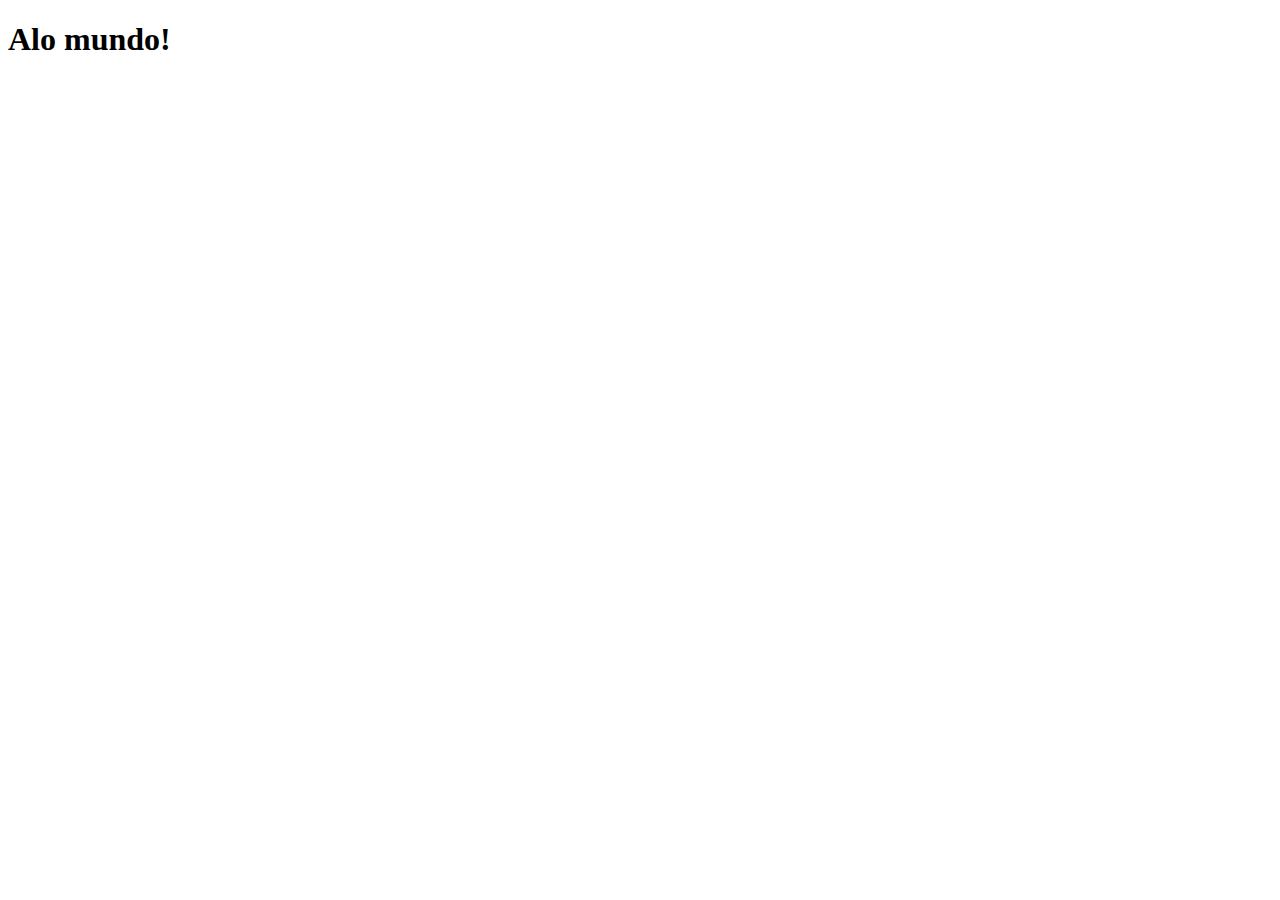
==== index.html @ db4710ee "Começando o bootstrap" ====
<!doctype html>
<html lang="pt-br">

<head>
    <meta charset="utf-8">
    <meta name="viewport" content="width=device-width, initial-scale=1">
    <title>Vida fullstack</title>
    <link href="https://cdn.jsdelivr.net/npm/bootstrap@5.3.0-alpha2/dist/css/bootstrap.min.css" rel="stylesheet"
        integrity="sha384-aFq/bzH65dt+w6FI2ooMVUpc+21e0SRygnTpmBvdBgSdnuTN7QbdgL+OapgHtvPp" crossorigin="anonymous">
</head>

<body>
    <div class="container">
        <h1>Alo mundo!</h1>
    </div>


    <script src="https://cdn.jsdelivr.net/npm/@popperjs/core@2.11.6/dist/umd/popper.min.js"
        integrity="sha384-oBqDVmMz9ATKxIep9tiCxS/Z9fNfEXiDAYTujMAeBAsjFuCZSmKbSSUnQlmh/jp3"
        crossorigin="anonymous"></script>
    <script src="https://cdn.jsdelivr.net/npm/bootstrap@5.3.0-alpha2/dist/js/bootstrap.min.js"
        integrity="sha384-heAjqF+bCxXpCWLa6Zhcp4fu20XoNIA98ecBC1YkdXhszjoejr5y9Q77hIrv8R9i"
        crossorigin="anonymous"></script>
    <script src="https://cdn.jsdelivr.net/npm/bootstrap@5.3.0-alpha2/dist/js/bootstrap.bundle.min.js"
        integrity="sha384-qKXV1j0HvMUeCBQ+QVp7JcfGl760yU08IQ+GpUo5hlbpg51QRiuqHAJz8+BrxE/N"
        crossorigin="anonymous"></script>
</body>

</html>
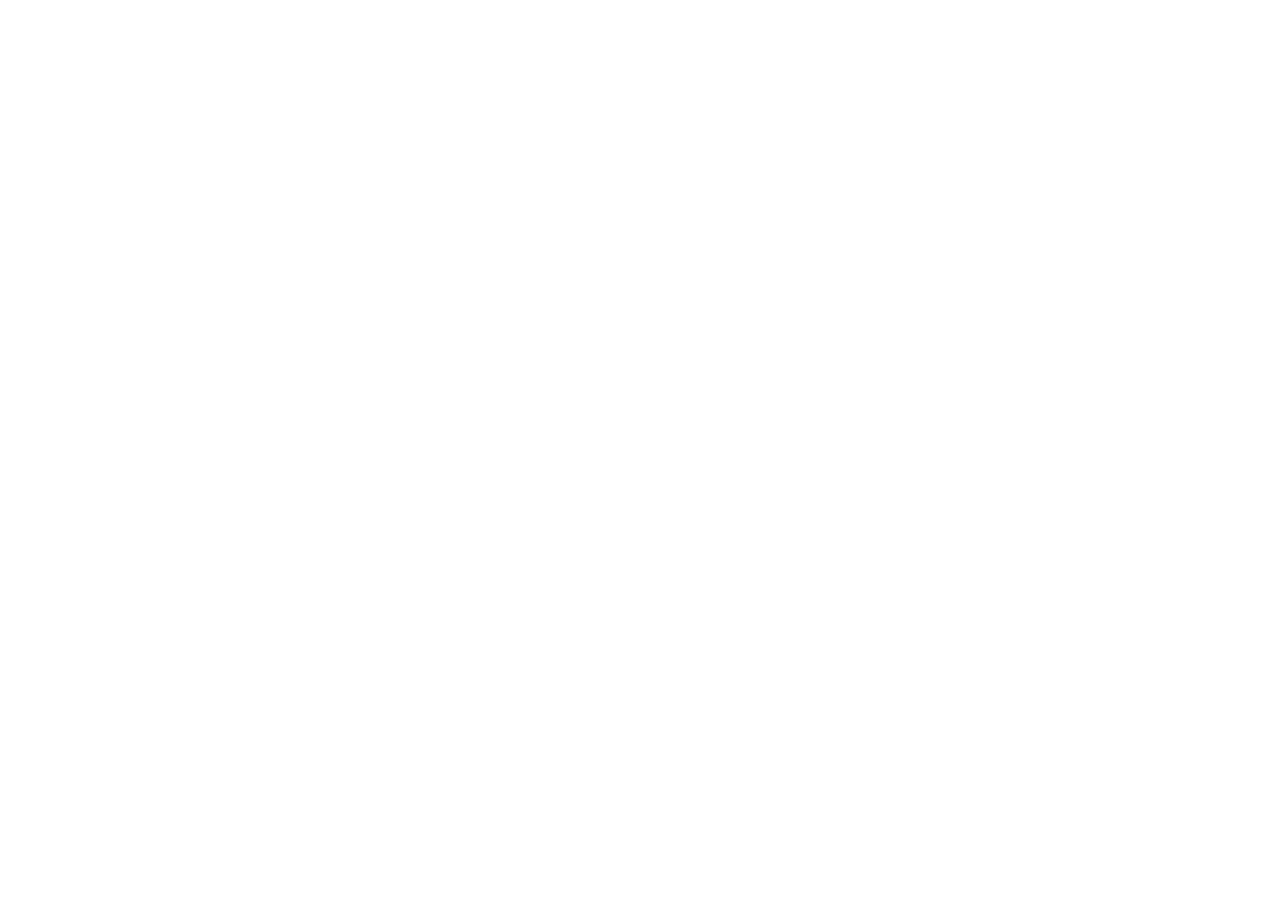
==== commit 5130837e: "experimentando grid" ====
--- a/index.html
+++ b/index.html
@@ -5,25 +5,49 @@
     <meta charset="utf-8">
     <meta name="viewport" content="width=device-width, initial-scale=1">
     <title>Vida fullstack</title>
-    <link href="https://cdn.jsdelivr.net/npm/bootstrap@5.3.0-alpha2/dist/css/bootstrap.min.css" rel="stylesheet"
-        integrity="sha384-aFq/bzH65dt+w6FI2ooMVUpc+21e0SRygnTpmBvdBgSdnuTN7QbdgL+OapgHtvPp" crossorigin="anonymous">
+   <link rel="stylesheet" href="css/estilo.css">
 </head>
 
 <body>
     <div class="container">
-        <h1>Alo mundo!</h1>
+        <div class="row">
+            <div class="col grid"></div>
+            <div class="col grid"></div>
+            <div class="col grid"></div>
+            <div class="col grid"></div>
+            <div class="col grid"></div>
+            <div class="col grid"></div>
+            <div class="col grid"></div>
+            <div class="col grid"></div>
+        </div>
+    </div>
+    <div class="container-fluid">
+        <div class="row">
+            <div class="col grid"></div>
+            <div class="col grid"></div>
+            <div class="col grid"></div>
+            <div class="col grid"></div>
+            <div class="col grid"></div>
+            <div class="col grid"></div>
+            <div class="col grid"></div>
+            <div class="col grid"></div>
+        </div>
     </div>
 
+    <div class="container">
+        <div class="row">
+            <div class="col grid"></div>
+            <div class="col grid"></div>
+            <div class="col grid"></div>
+            <div class="col grid"></div>
+            <div class="col grid"></div>
+            <div class="col grid"></div>
+            <div class="col grid"></div>
+            <div class="col grid"></div>
+        </div>
 
-    <script src="https://cdn.jsdelivr.net/npm/@popperjs/core@2.11.6/dist/umd/popper.min.js"
-        integrity="sha384-oBqDVmMz9ATKxIep9tiCxS/Z9fNfEXiDAYTujMAeBAsjFuCZSmKbSSUnQlmh/jp3"
-        crossorigin="anonymous"></script>
-    <script src="https://cdn.jsdelivr.net/npm/bootstrap@5.3.0-alpha2/dist/js/bootstrap.min.js"
-        integrity="sha384-heAjqF+bCxXpCWLa6Zhcp4fu20XoNIA98ecBC1YkdXhszjoejr5y9Q77hIrv8R9i"
-        crossorigin="anonymous"></script>
-    <script src="https://cdn.jsdelivr.net/npm/bootstrap@5.3.0-alpha2/dist/js/bootstrap.bundle.min.js"
-        integrity="sha384-qKXV1j0HvMUeCBQ+QVp7JcfGl760yU08IQ+GpUo5hlbpg51QRiuqHAJz8+BrxE/N"
-        crossorigin="anonymous"></script>
+
+
 </body>
 
 </html>--- a/css/estilo.css
+++ b/css/estilo.css
@@ -0,0 +1,5 @@
+container.grid {
+    background: aquamarine;
+    border: 1px solid gray;
+    height: 50px;
+}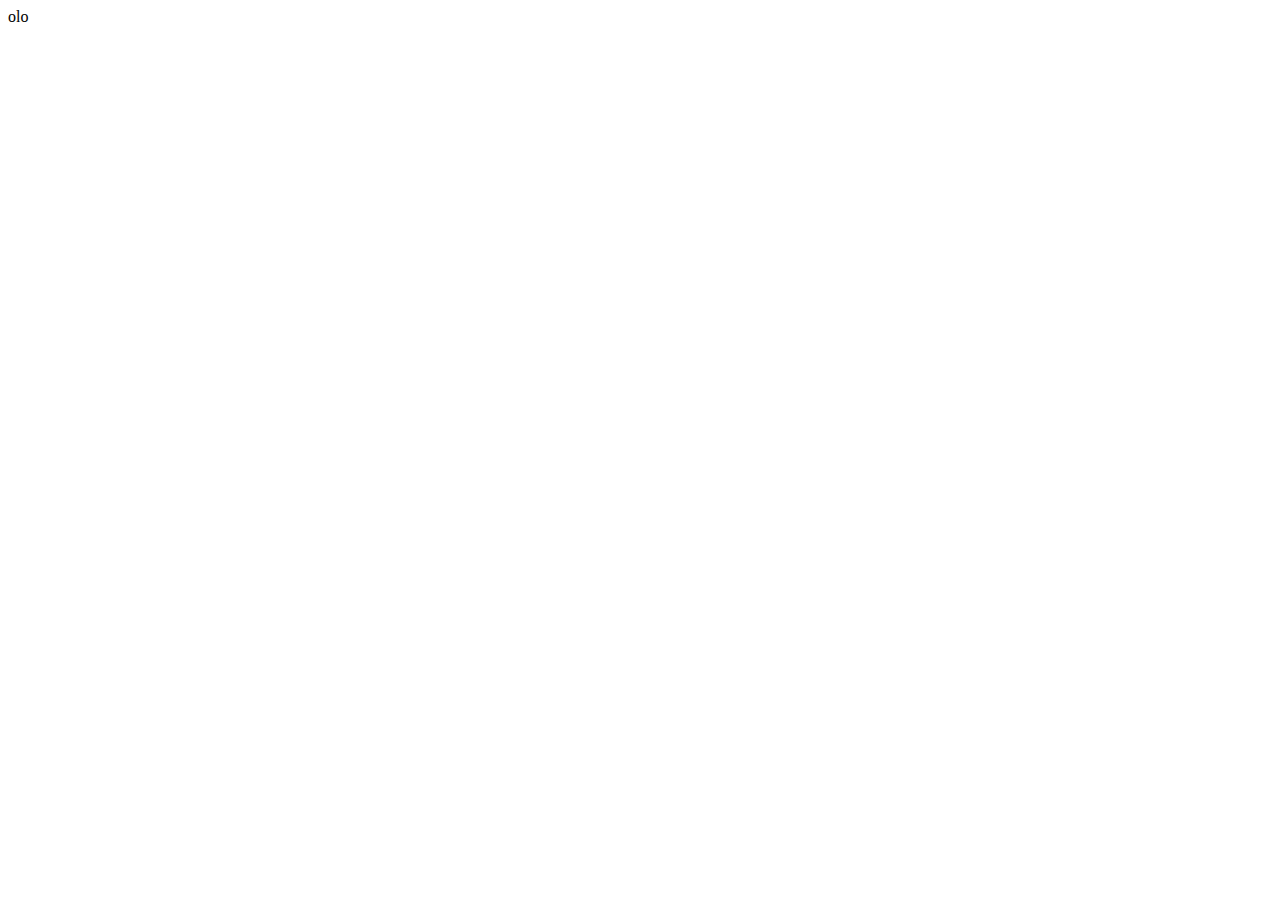
==== commit 8d6a51ba: "Alteraçao no index" ====
--- a/index.html
+++ b/index.html
@@ -5,49 +5,21 @@
     <meta charset="utf-8">
     <meta name="viewport" content="width=device-width, initial-scale=1">
     <title>Vida fullstack</title>
-   <link rel="stylesheet" href="css/estilo.css">
+    <link href="https://cdn.jsdelivr.net/npm/bootstrap@5.3.0-alpha2/dist/css/bootstrap.min.css" rel="stylesheet"
+        integrity="sha384-aFq/bzH65dt+w6FI2ooMVUpc+21e0SRygnTpmBvdBgSdnuTN7QbdgL+OapgHtvPp" crossorigin="anonymous">
+
+    <link rel="stylesheet" href="css/estilo.css">
 </head>
 
 <body>
-    <div class="container">
-        <div class="row">
-            <div class="col grid"></div>
-            <div class="col grid"></div>
-            <div class="col grid"></div>
-            <div class="col grid"></div>
-            <div class="col grid"></div>
-            <div class="col grid"></div>
-            <div class="col grid"></div>
-            <div class="col grid"></div>
-        </div>
-    </div>
-    <div class="container-fluid">
-        <div class="row">
-            <div class="col grid"></div>
-            <div class="col grid"></div>
-            <div class="col grid"></div>
-            <div class="col grid"></div>
-            <div class="col grid"></div>
-            <div class="col grid"></div>
-            <div class="col grid"></div>
-            <div class="col grid"></div>
-        </div>
-    </div>
+   olo
 
-    <div class="container">
-        <div class="row">
-            <div class="col grid"></div>
-            <div class="col grid"></div>
-            <div class="col grid"></div>
-            <div class="col grid"></div>
-            <div class="col grid"></div>
-            <div class="col grid"></div>
-            <div class="col grid"></div>
-            <div class="col grid"></div>
-        </div>
-
-
-
+    <script src="https://cdn.jsdelivr.net/npm/@popperjs/core@2.11.6/dist/umd/popper.min.js"
+        integrity="sha384-oBqDVmMz9ATKxIep9tiCxS/Z9fNfEXiDAYTujMAeBAsjFuCZSmKbSSUnQlmh/jp3"
+        crossorigin="anonymous"></script>
+    <script src="https://cdn.jsdelivr.net/npm/bootstrap@5.3.0-alpha2/dist/js/bootstrap.min.js"
+        integrity="sha384-heAjqF+bCxXpCWLa6Zhcp4fu20XoNIA98ecBC1YkdXhszjoejr5y9Q77hIrv8R9i"
+        crossorigin="anonymous"></script>
 </body>
 
 </html>--- a/css/estilo.css
+++ b/css/estilo.css
@@ -1,5 +1,5 @@
-container.grid {
-    background: aquamarine;
-    border: 1px solid gray;
+div.grid {
+    background: #ffd1c2;
+    border: 1px solid #f16234;
     height: 50px;
 }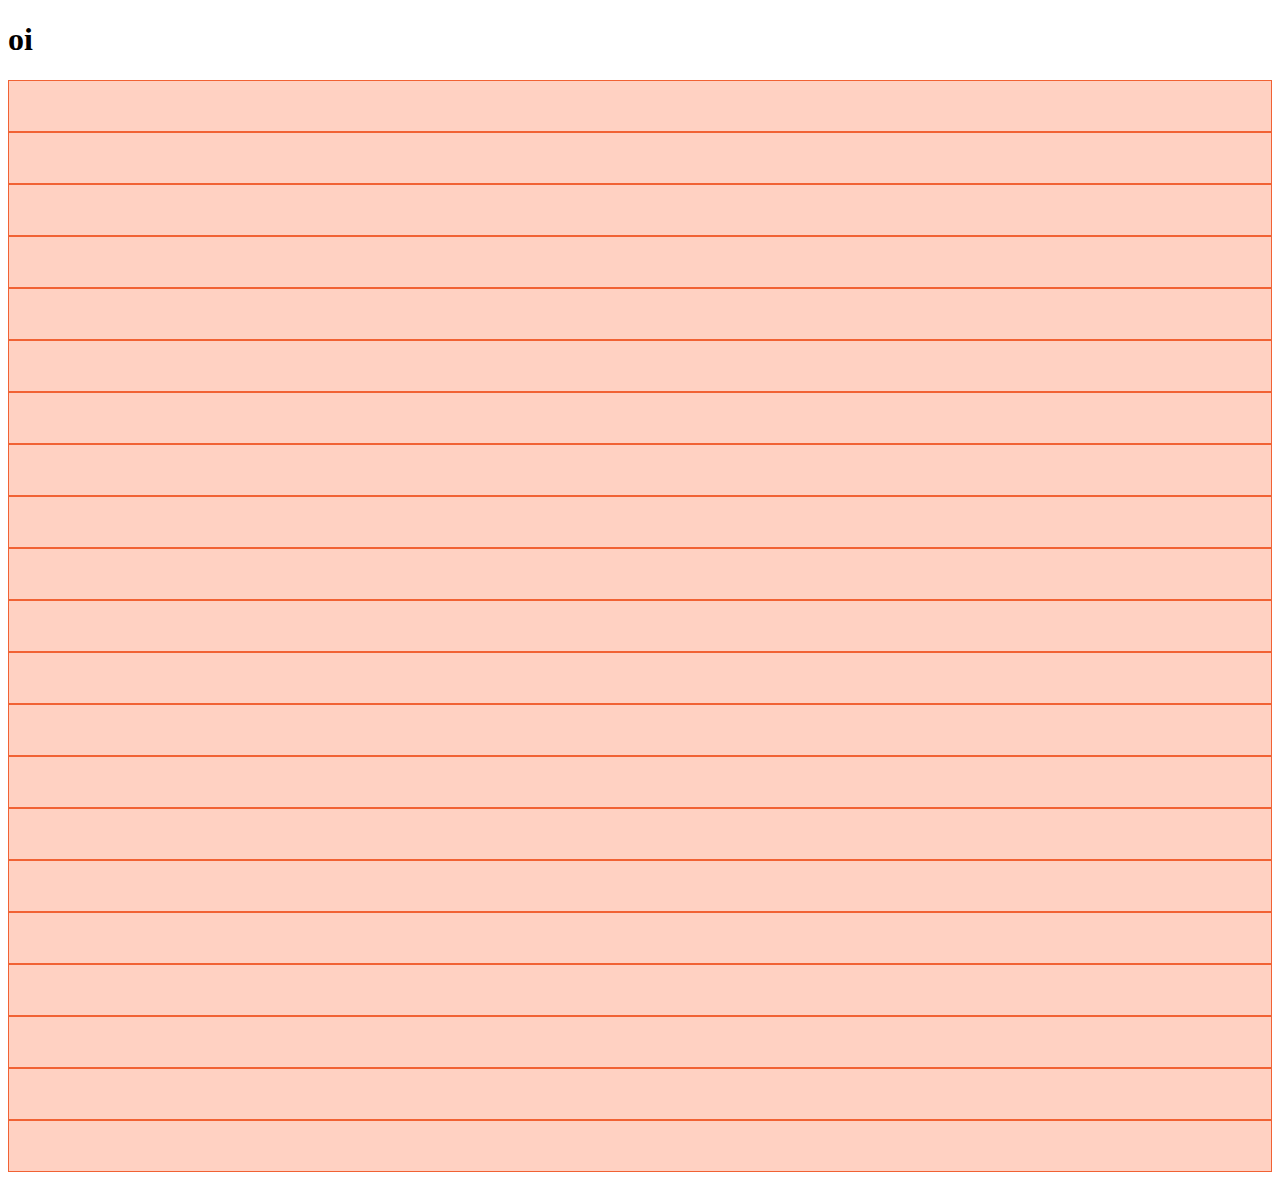
==== commit c26caa0a: "Alteração em fotografia" ====
--- a/index.html
+++ b/index.html
@@ -12,7 +12,43 @@
 </head>
 
 <body>
-   olo
+    <h1>oi</h1>
+    <div class="container">
+        <div class="row">
+            <div class="col grid"></div>
+            <div class="col grid"></div>
+            <div class="col grid"></div>
+            <div class="col grid"></div>
+            <div class="col grid"></div>
+            <div class="col grid"></div>
+            <div class="col grid"></div>
+            <div class="col grid"></div>
+        </div>
+    </div>
+   
+
+    <div class="container-fluid">
+        <div class="row">
+            <div class="col grid"></div>
+            <div class="col grid"></div>
+            <div class="col grid"></div>
+            <div class="col grid"></div>
+            <div class="col grid"></div>
+            <div class="col grid"></div>
+            <div class="col grid"></div>
+            <div class="col grid"></div>
+        </div>
+    </div>
+    <div class="container">
+        <div class="row">
+            <div class="col-12 grid"></div>
+            <div class="col-sm-1 grid"></div>
+            <div class="col-md-5 grid"></div>
+            <div class="col-lg-4 grid"></div>
+            <div class="co-xl-2 grid"></div>
+           
+        </div>
+    </div>
 
     <script src="https://cdn.jsdelivr.net/npm/@popperjs/core@2.11.6/dist/umd/popper.min.js"
         integrity="sha384-oBqDVmMz9ATKxIep9tiCxS/Z9fNfEXiDAYTujMAeBAsjFuCZSmKbSSUnQlmh/jp3"
